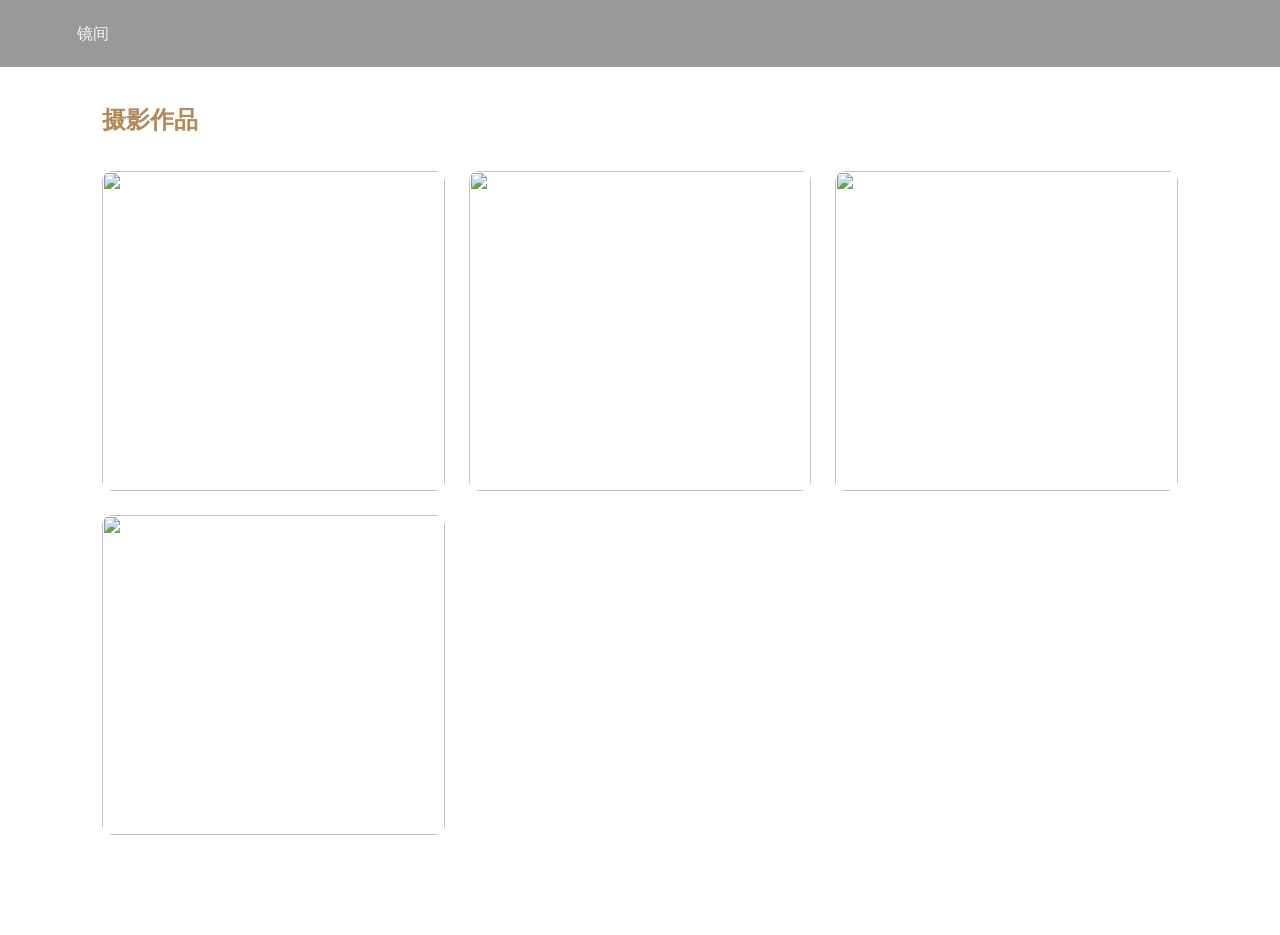
==== photography.html @ 195e9ab0 "Initial website upload" ====
<!DOCTYPE html><html><head><meta charset='utf-8'><title>摄影</title>
<link rel='stylesheet' href='assets/css/style.css'></head><body>
<nav><div>镜间</div></nav>
<section class='section gallery'>
<h2>摄影作品</h2>
<div class='grid'>
<img src='https://picsum.photos/600/800?1'>
<img src='https://picsum.photos/600/800?2'>
<img src='https://picsum.photos/600/800?3'>
<img src='https://picsum.photos/600/800?4'>
</div></section></body></html>
---- assets/css/style.css ----
*{margin:0;padding:0;box-sizing:border-box}
body{#intro{
    position:fixed;
    top:0;
    left:0;

    width:100%;
    height:100vh;

    background:url('../images/cover.jpg');

    background-size:cover;
    background-position:center;

    z-index:99999;

    display:flex;
    justify-content:center;
    align-items:center;

    text-align:center;

    transition:1s;
};color:#f5f5f5;font-family:Arial,sans-serif;line-height:1.7}
nav{position:fixed;top:0;width:100%;padding:20px 6%;display:flex;justify-content:space-between;background:rgba(0,0,0,.4);backdrop-filter:blur(10px);z-index:999}
nav a{color:#f5f5f5;text-decoration:none;margin-left:20px}
.hero{height:100vh;display:flex;align-items:center;justify-content:center;text-align:center;background:linear-gradient(rgba(0,0,0,.45),rgba(0,0,0,.65)),url('https://images.unsplash.com/photo-1500530855697-b586d89ba3ee?auto=format&fit=crop&w=1600&q=80');background-size:cover;background-position:center}
.hero h1{font-size:5rem;letter-spacing:.2em}
.hero p{color:#b38a58;margin-top:10px}
.section{padding:100px 8%}
.grid{display:grid;grid-template-columns:repeat(auto-fit,minmax(280px,1fr));gap:24px}
.card{background:#151515;border:1px solid #222;padding:20px;border-radius:12px;transition:.3s}
.card:hover{transform:translateY(-6px)}
.gallery img{width:100%;height:320px;object-fit:cover;border-radius:10px}
h2{margin-bottom:30px;color:#b38a58}
footer{text-align:center;padding:40px;color:#999}
.fade{opacity:0;transform:translateY(30px);transition:.8s}
.fade.show{opacity:1;transform:none}
.hero{
    position:relative;
    height:100vh;
    overflow:hidden;
}
.hero-video{
    position:absolute;
    top:0;
    left:0;

    width:100%;
    height:100%;

    object-fit:cover;
}

.hero-overlay{
    position:absolute;
    top:0;
    left:0;

    width:100%;
    height:100%;

    background:rgba(0,0,0,.45);
}

.hero-content{
    position:relative;
    z-index:10;

    height:100vh;

    display:flex;
    flex-direction:column;

    justify-content:center;
    align-items:center;

    text-align:center;
}
#intro{
    position:fixed;
    top:0;
    left:0;

    width:100%;
    height:100vh;

    background:#000;

    z-index:99999;

    display:flex;
    justify-content:center;
    align-items:center;

    text-align:center;
}

.intro-content h1{
    font-size:72px;
    letter-spacing:10px;
}

.intro-content p{
    margin-top:20px;
    color:#b38a58;
}

#enterBtn{
    margin-top:40px;

    padding:12px 40px;

    background:none;

    border:1px solid #b38a58;

    color:white;

    cursor:pointer;
}
#intro{
    transition:1s;
}
.intro-overlay{
    position:absolute;

    width:100%;
    height:100%;

    background:rgba(0,0,0,.35);
}

.intro-content{
    position:relative;
    z-index:10;
}
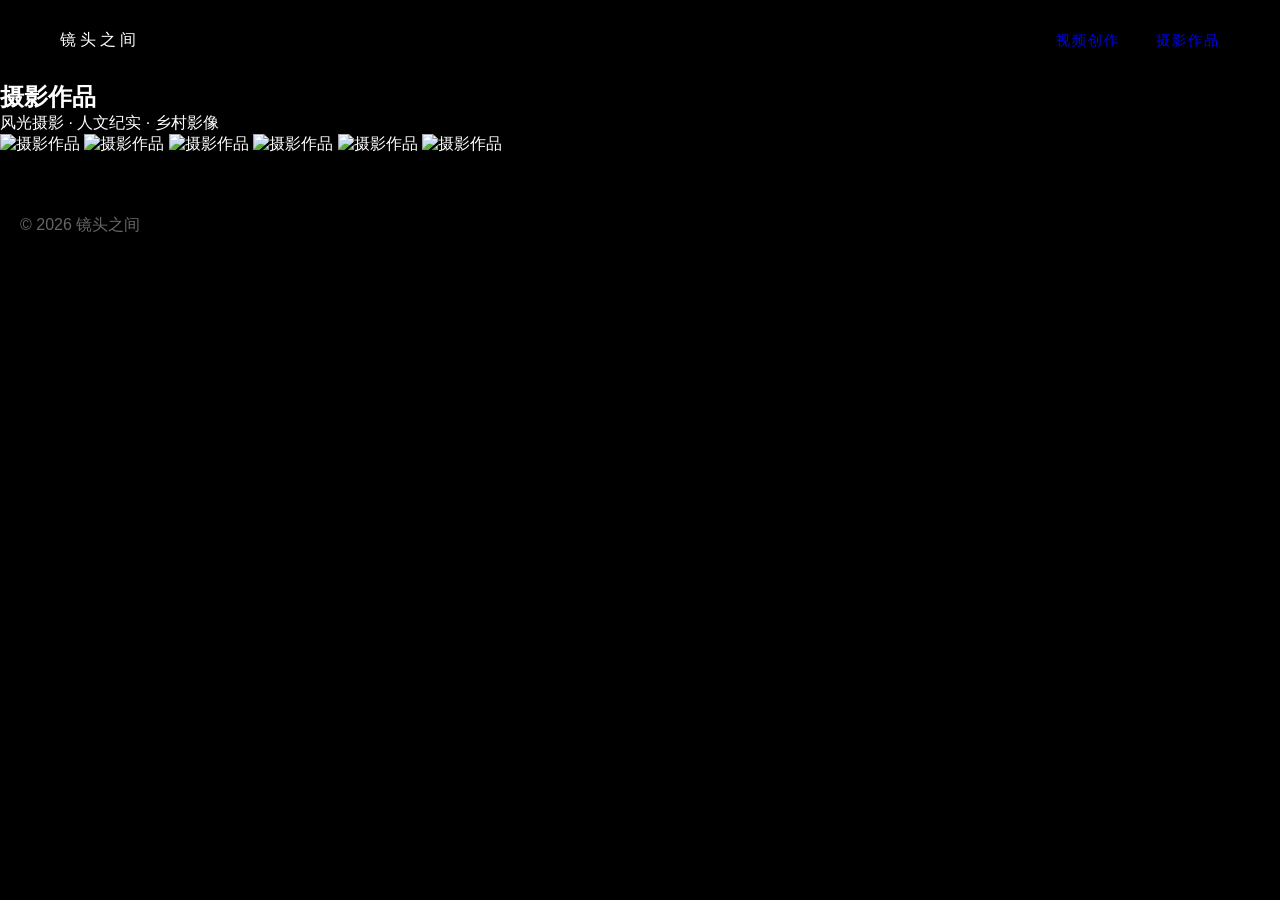
==== commit a40fd58b: "Update photography.html" ====
--- a/photography.html
+++ b/photography.html
@@ -1,12 +1,81 @@
+<!DOCTYPE html>
+<html lang="zh-CN">
 
-<!DOCTYPE html><html><head><meta charset='utf-8'><title>摄影</title>
-<link rel='stylesheet' href='assets/css/style.css'></head><body>
-<nav><div>镜间</div></nav>
-<section class='section gallery'>
-<h2>摄影作品</h2>
-<div class='grid'>
-<img src='https://picsum.photos/600/800?1'>
-<img src='https://picsum.photos/600/800?2'>
-<img src='https://picsum.photos/600/800?3'>
-<img src='https://picsum.photos/600/800?4'>
-</div></section></body></html>
+<head>
+
+    <meta charset="UTF-8">
+
+    <meta name="viewport"
+          content="width=device-width, initial-scale=1.0">
+
+    <title>摄影作品 | 镜头之间</title>
+
+    <link rel="stylesheet"
+          href="assets/css/style.css">
+
+</head>
+
+<body>
+
+    <nav>
+
+        <div class="logo">
+
+            <a href="index.html"
+               style="color:white;text-decoration:none;">
+
+                镜头之间
+
+            </a>
+
+        </div>
+
+        <div class="nav-links">
+
+            <a href="works.html">
+                视频创作
+            </a>
+
+            <a href="photography.html">
+                摄影作品
+            </a>
+
+        </div>
+
+    </nav>
+
+    <section class="page-header">
+
+        <h1>摄影作品</h1>
+
+        <p>
+            风光摄影 · 人文纪实 · 乡村影像
+        </p>
+
+    </section>
+
+    <section class="photo-gallery">
+
+        <img src="assets/images/photo1.jpg" alt="摄影作品">
+
+        <img src="assets/images/photo2.jpg" alt="摄影作品">
+
+        <img src="assets/images/photo3.jpg" alt="摄影作品">
+
+        <img src="assets/images/photo4.jpg" alt="摄影作品">
+
+        <img src="assets/images/photo5.jpg" alt="摄影作品">
+
+        <img src="assets/images/photo6.jpg" alt="摄影作品">
+
+    </section>
+
+    <footer>
+
+        © 2026 镜头之间
+
+    </footer>
+
+</body>
+
+</html>
--- a/assets/css/style.css
+++ b/assets/css/style.css
@@ -1,138 +1,403 @@
-
-*{margin:0;padding:0;box-sizing:border-box}
-body{#intro{
-    position:fixed;
-    top:0;
-    left:0;
-
-    width:100%;
-    height:100vh;
-
-    background:url('../images/cover.jpg');
-
-    background-size:cover;
-    background-position:center;
-
-    z-index:99999;
-
-    display:flex;
-    justify-content:center;
-    align-items:center;
-
-    text-align:center;
-
-    transition:1s;
-};color:#f5f5f5;font-family:Arial,sans-serif;line-height:1.7}
-nav{position:fixed;top:0;width:100%;padding:20px 6%;display:flex;justify-content:space-between;background:rgba(0,0,0,.4);backdrop-filter:blur(10px);z-index:999}
-nav a{color:#f5f5f5;text-decoration:none;margin-left:20px}
-.hero{height:100vh;display:flex;align-items:center;justify-content:center;text-align:center;background:linear-gradient(rgba(0,0,0,.45),rgba(0,0,0,.65)),url('https://images.unsplash.com/photo-1500530855697-b586d89ba3ee?auto=format&fit=crop&w=1600&q=80');background-size:cover;background-position:center}
-.hero h1{font-size:5rem;letter-spacing:.2em}
-.hero p{color:#b38a58;margin-top:10px}
-.section{padding:100px 8%}
-.grid{display:grid;grid-template-columns:repeat(auto-fit,minmax(280px,1fr));gap:24px}
-.card{background:#151515;border:1px solid #222;padding:20px;border-radius:12px;transition:.3s}
-.card:hover{transform:translateY(-6px)}
-.gallery img{width:100%;height:320px;object-fit:cover;border-radius:10px}
-h2{margin-bottom:30px;color:#b38a58}
-footer{text-align:center;padding:40px;color:#999}
-.fade{opacity:0;transform:translateY(30px);transition:.8s}
-.fade.show{opacity:1;transform:none}
+*{
+margin:0;
+padding:0;
+box-sizing:border-box;
+}
+
+html{
+scroll-behavior:smooth;
+}
+
+body{
+background:#000;
+color:#fff;
+font-family:"PingFang SC","Microsoft YaHei",sans-serif;
+overflow-x:hidden;
+}
+
+/* 导航 */
+
+nav{
+
+```
+position:fixed;
+
+top:0;
+left:0;
+
+width:100%;
+
+padding:30px 60px;
+
+display:flex;
+
+justify-content:space-between;
+
+align-items:center;
+
+z-index:999;
+
+background:rgba(0,0,0,.2);
+
+backdrop-filter:blur(10px);
+```
+
+}
+
+.logo{
+
+```
+font-size:18px;
+
+letter-spacing:4px;
+```
+
+}
+
+.nav-links a{
+
+```
+color:white;
+
+text-decoration:none;
+
+margin-left:30px;
+
+font-size:14px;
+
+letter-spacing:2px;
+```
+
+}
+
+/* 开场页 */
+
+#intro{
+
+```
+position:fixed;
+
+top:0;
+left:0;
+
+width:100%;
+height:100vh;
+
+background:url('../images/cover.jpg')
+center center/cover no-repeat;
+
+z-index:99999;
+
+display:flex;
+
+justify-content:center;
+
+align-items:center;
+
+transition:1s;
+```
+
+}
+
+.intro-overlay{
+
+```
+position:absolute;
+
+inset:0;
+
+background:rgba(0,0,0,.45);
+```
+
+}
+
+.intro-content{
+
+```
+position:relative;
+
+z-index:10;
+
+text-align:center;
+```
+
+}
+
+.intro-content h1{
+
+```
+font-size:90px;
+
+letter-spacing:12px;
+
+margin-bottom:20px;
+```
+
+}
+
+.intro-content p{
+
+```
+color:#d0b07a;
+
+letter-spacing:4px;
+
+margin-bottom:40px;
+```
+
+}
+
+#enterBtn{
+
+```
+padding:14px 40px;
+
+background:transparent;
+
+border:1px solid #d0b07a;
+
+color:white;
+
+cursor:pointer;
+
+transition:.3s;
+```
+
+}
+
+#enterBtn:hover{
+
+```
+background:#d0b07a;
+
+color:black;
+```
+
+}
+
+/* 首页视频 */
+
 .hero{
-    position:relative;
-    height:100vh;
-    overflow:hidden;
-}
+
+```
+position:relative;
+
+height:100vh;
+
+overflow:hidden;
+```
+
+}
+
 .hero-video{
-    position:absolute;
-    top:0;
-    left:0;
-
-    width:100%;
-    height:100%;
-
-    object-fit:cover;
+
+```
+position:absolute;
+
+top:0;
+left:0;
+
+width:100%;
+height:100%;
+
+object-fit:cover;
+```
+
 }
 
 .hero-overlay{
-    position:absolute;
-    top:0;
-    left:0;
-
-    width:100%;
-    height:100%;
-
-    background:rgba(0,0,0,.45);
+
+```
+position:absolute;
+
+inset:0;
+
+background:rgba(0,0,0,.35);
+```
+
 }
 
 .hero-content{
-    position:relative;
-    z-index:10;
-
-    height:100vh;
-
-    display:flex;
-    flex-direction:column;
-
-    justify-content:center;
-    align-items:center;
-
-    text-align:center;
-}
-#intro{
-    position:fixed;
-    top:0;
-    left:0;
-
-    width:100%;
-    height:100vh;
-
-    background:#000;
-
-    z-index:99999;
-
-    display:flex;
-    justify-content:center;
-    align-items:center;
-
-    text-align:center;
-}
-
-.intro-content h1{
-    font-size:72px;
-    letter-spacing:10px;
-}
-
-.intro-content p{
-    margin-top:20px;
-    color:#b38a58;
-}
-
-#enterBtn{
-    margin-top:40px;
-
-    padding:12px 40px;
-
-    background:none;
-
-    border:1px solid #b38a58;
-
-    color:white;
-
-    cursor:pointer;
-}
-#intro{
-    transition:1s;
-}
-.intro-overlay{
-    position:absolute;
-
-    width:100%;
-    height:100%;
-
-    background:rgba(0,0,0,.35);
-}
-
-.intro-content{
-    position:relative;
-    z-index:10;
-}+
+```
+position:relative;
+
+z-index:10;
+
+height:100vh;
+
+display:flex;
+
+flex-direction:column;
+
+justify-content:flex-end;
+
+align-items:center;
+
+padding-bottom:120px;
+
+text-align:center;
+```
+
+}
+
+.hero-content h1{
+
+```
+font-size:90px;
+
+letter-spacing:12px;
+
+margin-bottom:20px;
+```
+
+}
+
+.hero-content p{
+
+```
+color:#d0b07a;
+
+letter-spacing:4px;
+```
+
+}
+
+/* 首页入口 */
+
+.home-links{
+
+```
+background:#000;
+```
+
+}
+
+.link-block{
+
+```
+display:flex;
+
+flex-direction:column;
+
+justify-content:center;
+
+align-items:center;
+
+height:60vh;
+
+color:white;
+
+text-decoration:none;
+
+border-top:1px solid rgba(255,255,255,.08);
+
+transition:.4s;
+```
+
+}
+
+.link-block:hover{
+
+```
+background:#111;
+```
+
+}
+
+.link-block span{
+
+```
+color:#888;
+
+letter-spacing:6px;
+
+margin-bottom:15px;
+```
+
+}
+
+.link-block h2{
+
+```
+font-size:70px;
+
+font-weight:300;
+```
+
+}
+
+/* 关于 */
+
+.about{
+
+```
+padding:160px 20px;
+
+text-align:center;
+```
+
+}
+
+.about h2{
+
+```
+font-size:60px;
+
+margin-bottom:20px;
+```
+
+}
+
+.about p{
+
+```
+margin-top:15px;
+
+color:#aaa;
+```
+
+}
+
+/* 页脚 */
+
+footer{
+
+```
+text-align:center;
+
+padding:60px 20px;
+
+color:#666;
+```
+
+}
+
+/* 手机 */
+
+@media(max-width:768px){
+
+```
+.intro-content h1,
+.hero-content h1{
+
+    font-size:48px;
+}
+
+.link-block h2{
+
+    font-size:42px;
+}
+
+nav{
+
+    padding:20px;
+}
+
+.nav-links a{
+
+    margin-left:15px;
+}
+```
+
+}
